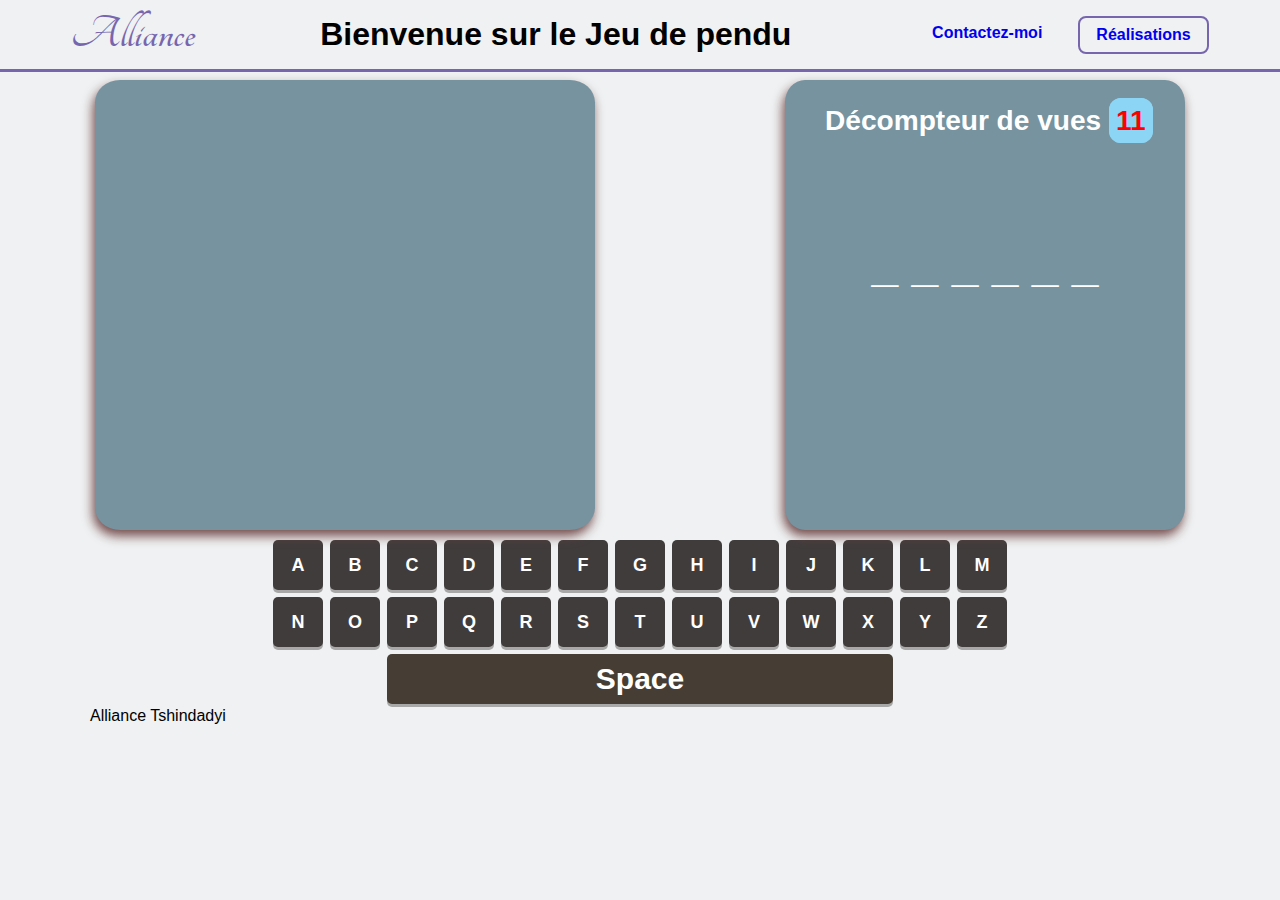
==== index.html @ b0b97971 "les mofications et les ajustements" ====
<!DOCTYPE html>
<html lang="fr">
<head>
    <meta charset="UTF-8">
    <meta http-equiv="X-UA-Compatible" content="IE=edge">
    <meta name="viewport" content="width=device-width, initial-scale=1.0">
    <!-- <link rel="stylesheet" href="css/defaut.css"> -->
    <link rel="stylesheet" href="/css/style.css">
    <!-- <link rel="stylesheet" href="/css/test.css"> -->
    <link rel="stylesheet" href="https://fonts.googleapis.com/css?family=Tangerine">
    <link rel="shurtcut icon" href="">
    <title>Correction</title>
</head>
<body>

    <section>
        <header>
            <div class="logo"><a href=""> Alliance</a></div>
            <div><h1>Bienvenue sur le Jeu de pendu</h1></div>
            <nav>
                <ul>
                    <li class="link1"><a href="/contact/contact.html">Contactez-moi</a></li>
                    <li class="link"><a href="https://github.com/Ally9703" target="_blank">Réalisations</a></li>
                </ul>
            </nav>
        </header>
        <main>
            <section id="mainContainer">
                <div class="contenues">
                    <div class="images">
                        <img src="/images/pendu1.png" alt="pendu" class="picture1" height="310">
                        <img src="/images/pendu2.png" alt="pendu" class="picture2" height="310">
                        <img src="/images/pendu3.png" alt="pendu" class="picture3" height="310">
                        <img src="/images/pendu4.png" alt="pendu" class="picture4" height="310">
                        <img src="/images/pendu5.png" alt="pendu" class="picture5" height="310">
                        <img src="/images/pendu6.png" alt="pendu" class="picture6" height="310">
                        <img src="/images/pendu7.png" alt="pendu" class="picture7" height="310">
                        <img src="/images/pendu8.png" alt="pendu" class="picture8" height="310">
                        <img src="/images/pendu9.png" alt="pendu" class="picture9" height="310">
                        <img src="/images/pendu10.png" alt="pendu" class="picture10" height="310">
                        <img src="/images/pendu11.png" alt="pendu" class="picture11" height="310">
                    </div>
                    <div class="containerCompteur">
                        <div class="compteur">
                            <h3>Décompteur de vues <span class="decompteur">xx</span></h3>
                        </div> 
                        <div class="motAleatoire"></div>     
                    </div>
                </div>
                
                <div class="containerTouches">
                    <div class="touches">
                        <button id="A" value="a" class="button">A</button>
                        <button id="B" value="b" class="button">B</button>
                        <button id="C" value="c" class="button">C</button>
                        <button id="D" value="d" class="button">D</button>
                        <button id="E" value="e" class="button">E</button>
                        <button id="F" value="f" class="button">F</button>
                        <button id="G" value="g" class="button">G</button>
                        <button id="H" value="h" class="button">H</button>
                        <button id="I" value="i" class="button">I</button>
                        <button id="J" value="j" class="button">J</button>
                        <button id="K" value="k" class="button">K</button>
                        <button id="L" value="l" class="button">L</button>
                        <button id="M" value="m" class="button">M</button>
                        <button id="N" value="n" class="button">N</button>
                        <button id="O" value="o" class="button">O</button>
                        <button id="P" value="p" class="button">P</button>
                        <button id="Q" value="q" class="button">Q</button>
                        <button id="R" value="r" class="button">R</button>
                        <button id="S" value="s" class="button">S</button>
                        <button id="T" value="t" class="button">T</button>
                        <button id="U" value="u" class="button">U</button>
                        <button id="V" value="v" class="button">V</button>
                        <button id="W" value="w" class="button">W</button>
                        <button id="X" value="x" class="button">X</button>
                        <button id="Y" value="y" class="button">Y</button>
                        <button id="Z" value="z" class="button">Z</button>
                        <button id="" value="10" class="">Space</button>
                    </div>
                </div>
            </section>
        </main>
    </section>
    <section class="gagner">
        <div >
            <h3 class="h3">Felicitation tu as trouvé le mot: <span class="motcacher">...</span></h3>
            <p class="p">BIEN JOUER !</p>
            <button id="nouveauJeux1" type="button" onClick="window.location.reload()">Nouvelle partie</button>
        </div>
    </section>
    <section class="perdre">
        <div >
            <h3 class="h3">Oups, il semblerait que tu es perdus, le mot a trouver été: <span class="motcacher">...</span>,<br> ceci devrait te remonter le morale:</h3>
            <p class="p">“Pour faire un bon vainqueur il faut être bon perdant.”</p>
            <button id="nouveauJeux2" type="button" onClick="window.location.reload()">Nouvelle partie</button>
        </div>
    </section>
    <footer>
        <span>Alliance Tshindadyi</span>
    </footer>
    
    <script src="js/correction.js"></script>
</body>
</html>
---- css/style.css ----
* {
    margin: 0;
    padding: 0;
    text-decoration: none;
    outline: none;
    font-family: Arial, Helvetica, sans-serif, 'Roboto';
    list-style: none;
}
:root {
    --bg-color: #eff1f2;
    --dark-bg-color: rgb(65, 60, 60);
    --primary-color: #7766ae;
    --secondary-color: #14b8a6;
    --secondary-color-light: #18f9df;
    --text-color: #484848;
    --danger-color-light: #ffa4a4;
    --gold-color: #ebd298;
    --boxshadow-color:#a8a8a8;
    --border-color-blue: rgb(0, 0, 255);
}

body{
    background-color: var(--bg-color);
    display: flex;
    flex-direction: column;
    width: 100vw;
}
header{
    padding: 9px;
    text-align: center;
    display: flex;
    justify-content: space-around;
    align-items: center;
    height: calc(100% - 2px);
    box-shadow: 0 3px var(--primary-color);
}

.logo a{
    font-family: 'Tangerine', serif;
    font-size: 48px;
    font-weight: bold;
    color: var(--primary-color);
}

nav ul {
    display: flex;
    gap: 20px;
}

.container{
    width: 1100px;
    margin: 0 auto;
}

.link{
    border: 2px solid var(--primary-color);
    border-radius: 8px;
    padding: 0.5rem 1rem;
    transition: all .25s ease;
    font-weight: bold;
}

.link:hover{
    background-color:var(--primary-color);
    color :red;
}

.link1{
    border-radius: 8px;
    padding: 0.5rem 1rem;
    transition: all .25s ease;
    font-weight: bold;
}


/* CONTAINER DE DEUX ECRANTS DES IMAGES ET RESULTA */
.contenues{
    display: flex;
    justify-content: space-around;
    margin-bottom: 10px;
}

.images{
    /* border: 1px solid var(--border-color-blue); */
    background-color:rgb(118, 147, 159);
    border-radius: 5px;
    position: relative;
    width: 500px;
    height: 50vh;
    margin-top: 11px;
    border-radius: 5%; 
    box-shadow: -2px 6px 11px 0px rgba(111, 69, 69, 0.95);
    -webkit-box-shadow: -2px 6px 11px 0px rgba(111, 69, 69, 0.95);
    -moz-box-shadow: -2px 6px 11px 0px rgba(111, 69, 69, 0.95);
}

.containerCompteur{
    /* border: 1px solid var(--border-color-blue); */
    background-color:rgb(118, 147, 159);
    border-radius: 5px;
    position: relative;
    width: 400px;
    height: 50vh;
    margin-top: 11px;
    border-radius: 5%; 
    box-shadow: -2px 6px 11px 0px rgba(111, 69, 69, 0.95);
    -webkit-box-shadow: -2px 6px 11px 0px rgba(111, 69, 69, 0.95);
    -moz-box-shadow: -2px 6px 11px 0px rgba(111, 69, 69, 0.95);
}

img{
    display:none;
    position: absolute;
    user-select: none;
    margin-left: 70px;
    width: 100%;
}

.motAleatoire {
    text-align: center;
    margin-top: 25%;
    font-size: 3em;
    font-weight: bold;
    color: #fff;
}

h3 span{
    color: red;
    font-weight: bold;
    border: 2px solid rgb(140, 213, 245);
    border-radius: 12px;
    padding: 5px;
    background-color:rgb(140, 213, 245);
}

/*  CONTAINER DES TOUCHES */
.touches{
    display: grid;
    grid-template-columns: repeat(13, 50px);
    grid-template-rows: repeat(5, 50px);
    grid-gap: 7px;
    justify-content: center;
    height: 167px;
}

button{
    border: none;
    outline:none;
    border-radius: 5px;
    box-shadow: 0 3px #a8a8a8;
    font-size:18px;
    cursor: pointer;
    font-weight: bold;
    background-color: var(--dark-bg-color);
    color:white;
}

button:active{
    box-shadow: 0 1px #a8a8a8; 
    transform: translateY(2px);
}

button[value="10"]{
    background-color: #463e34;
    color: white;
}

button[value="10"]{
    grid-column: span 13;
    grid-column-start:3 ;
    grid-column-end:12 ;
    font-weight: bold;
    color: white;
    font-size: 30px;
}

/* LA CLASSE REUSSITE ET ECHEC */

.gagner, .perdre {
    height: 100vh;
    width: 100vw;
    display: flex;
    align-items: center;
    justify-content: center;
    text-align: center;
    color: #fff;
    position: absolute;
    top: 0;
    backdrop-filter: blur(5px);
    -webkit-backdrop-filter: blur(5px);
    bottom: 0;
    transform: translateY(-100%);
    transition: all .5s;
}



.gagner .p, .h3 {
    display: block;
    font-size: 2rem;
    background-color: #7fd715;  
    padding: 15px;
    border-radius: 15px;

}

.perdre .p, .h3 {
    display: block;
    font-size: 2rem;
    background-color: #d91414;
    padding: 15px;
    border-radius: 15px;
}


.gagner .h3 {
    margin-bottom: 2rem;
    background-color: #7fd715;  
}

.perdre .h3 {
    margin-bottom: 2rem;
}

.compteur {
    margin: 25px 0;
    margin-left: 40px;
    font-size: 1.5em;
    color: white;
}


footer{
    /* padding: 5px; */
    width: 1100px;
    margin: 0 auto;
}



#nouveauJeux1, #nouveauJeux2 {
    width: 301px;
    border-radius: 15px;
    margin-top: 60px;
}

#nouveauJeux1 {
    background: #7fd715;
    border-bottom: 4px solid #599016;
}

#nouveauJeux2 {
    background: #d91414;
    border-bottom: 4px solid #900e0e;
}

#nouveauJeux1:focus {
    border-bottom: none;
}

#nouveauJeux2:focus {
    border-bottom: none;
}



@media all and (max-width: 1205px) {
    
}
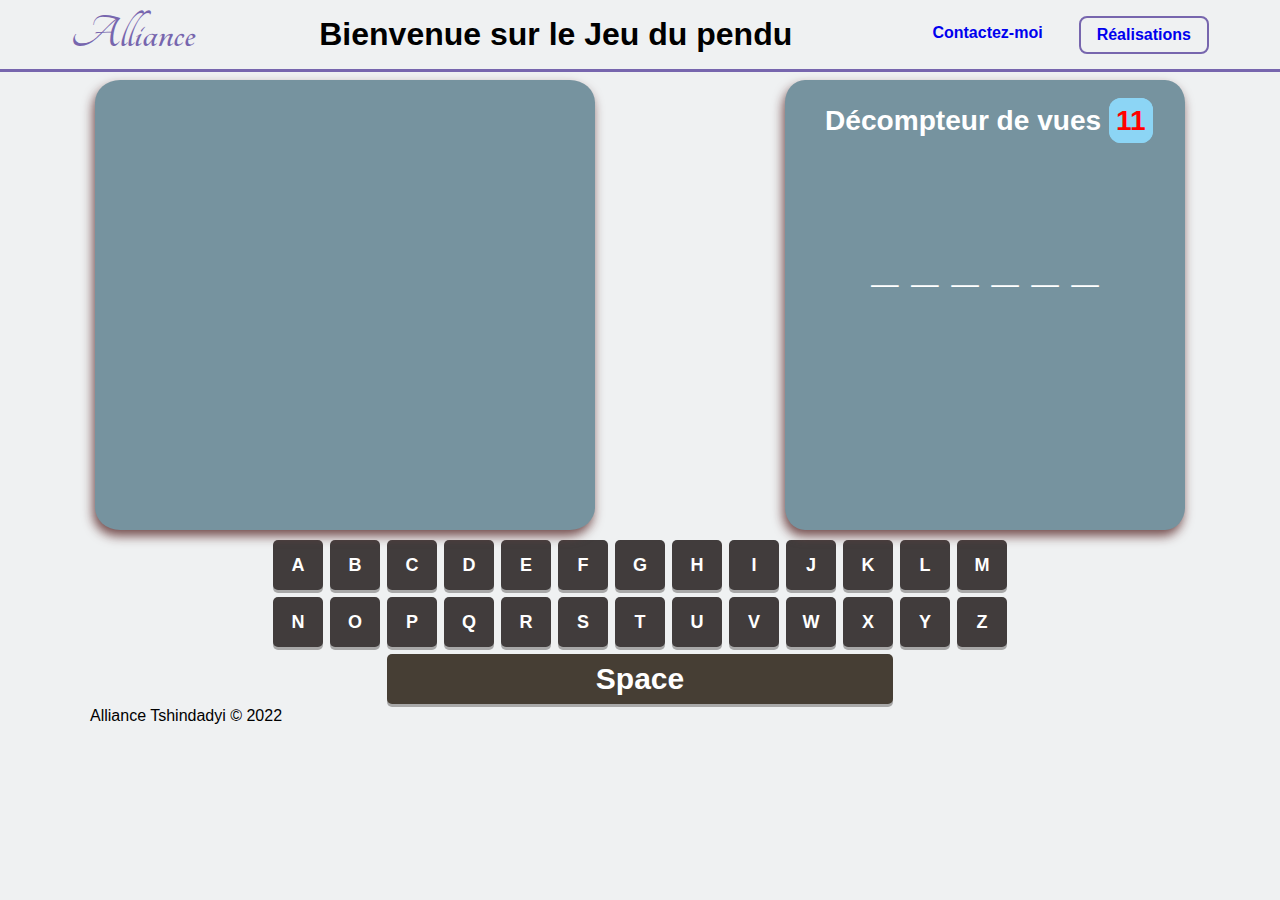
==== commit ed378a3f: "les dernières mises à jour" ====
--- a/index.html
+++ b/index.html
@@ -16,7 +16,7 @@
     <section>
         <header>
             <div class="logo"><a href=""> Alliance</a></div>
-            <div><h1>Bienvenue sur le Jeu de pendu</h1></div>
+            <div><h1>Bienvenue sur le Jeu du pendu</h1></div>
             <nav>
                 <ul>
                     <li class="link1"><a href="/contact/contact.html">Contactez-moi</a></li>
@@ -97,7 +97,7 @@
         </div>
     </section>
     <footer>
-        <span>Alliance Tshindadyi</span>
+        <span>Alliance Tshindadyi &copy; 2022</span>
     </footer>
     
     <script src="js/correction.js"></script>
--- a/css/style.css
+++ b/css/style.css
@@ -10,11 +10,7 @@
     --bg-color: #eff1f2;
     --dark-bg-color: rgb(65, 60, 60);
     --primary-color: #7766ae;
-    --secondary-color: #14b8a6;
-    --secondary-color-light: #18f9df;
-    --text-color: #484848;
     --danger-color-light: #ffa4a4;
-    --gold-color: #ebd298;
     --boxshadow-color:#a8a8a8;
     --border-color-blue: rgb(0, 0, 255);
 }
@@ -25,6 +21,7 @@
     flex-direction: column;
     width: 100vw;
 }
+/* L'ENTETE  ET LE NAV*/
 header{
     padding: 9px;
     text-align: center;
@@ -47,10 +44,6 @@
     gap: 20px;
 }
 
-.container{
-    width: 1100px;
-    margin: 0 auto;
-}
 
 .link{
     border: 2px solid var(--primary-color);
@@ -62,7 +55,9 @@
 
 .link:hover{
     background-color:var(--primary-color);
-    color :red;
+}
+.link a:hover{
+    color: white;
 }
 
 .link1{
@@ -72,6 +67,10 @@
     font-weight: bold;
 }
 
+.container{
+    width: 1100px;
+    margin: 0 auto;
+}
 
 /* CONTAINER DE DEUX ECRANTS DES IMAGES ET RESULTA */
 .contenues{
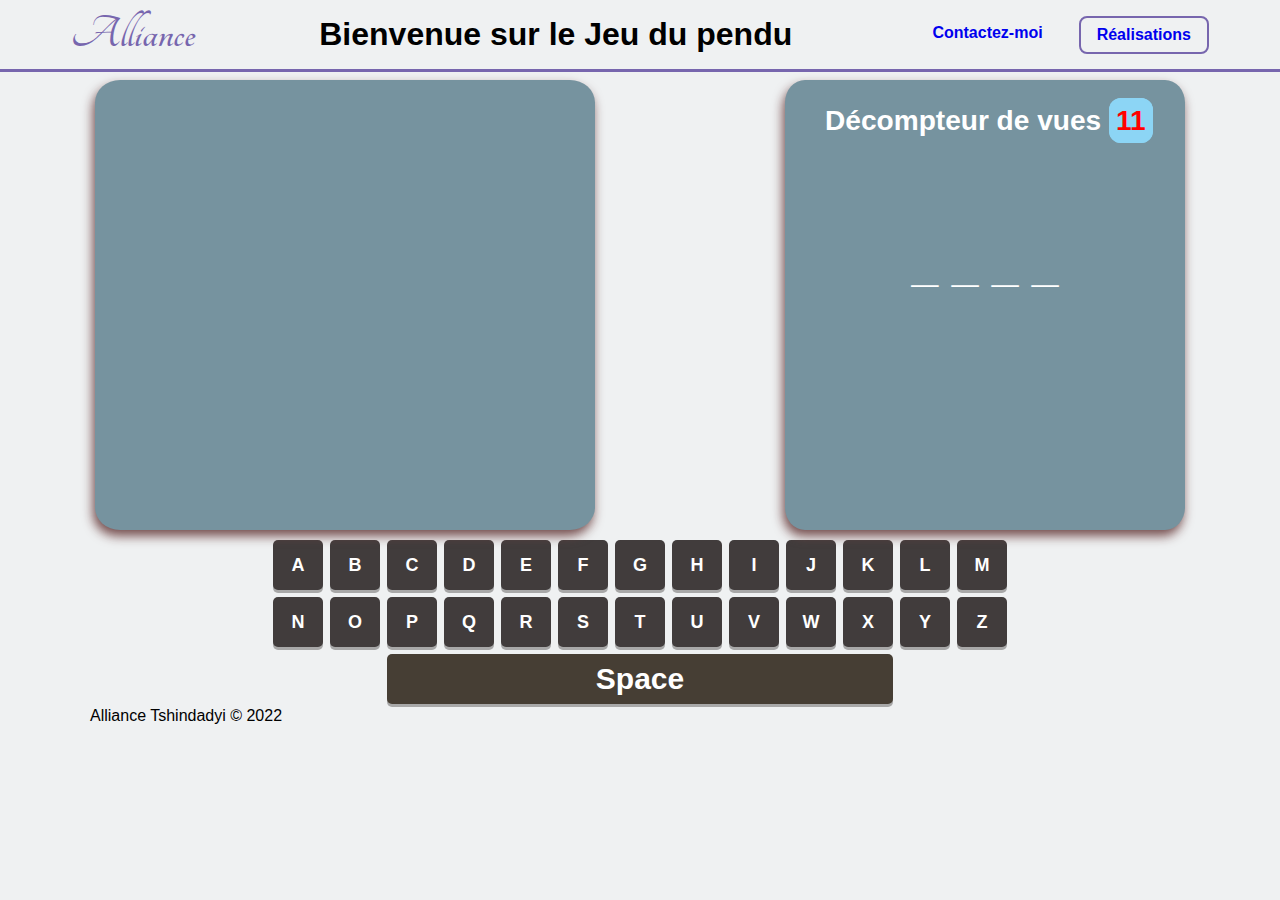
==== commit ca89436d: "les ajouts" ====
--- a/index.html
+++ b/index.html
@@ -9,7 +9,7 @@
     <!-- <link rel="stylesheet" href="/css/test.css"> -->
     <link rel="stylesheet" href="https://fonts.googleapis.com/css?family=Tangerine">
     <link rel="shurtcut icon" href="">
-    <title>Correction</title>
+    <title>Le jeu du pendu</title>
 </head>
 <body>
 
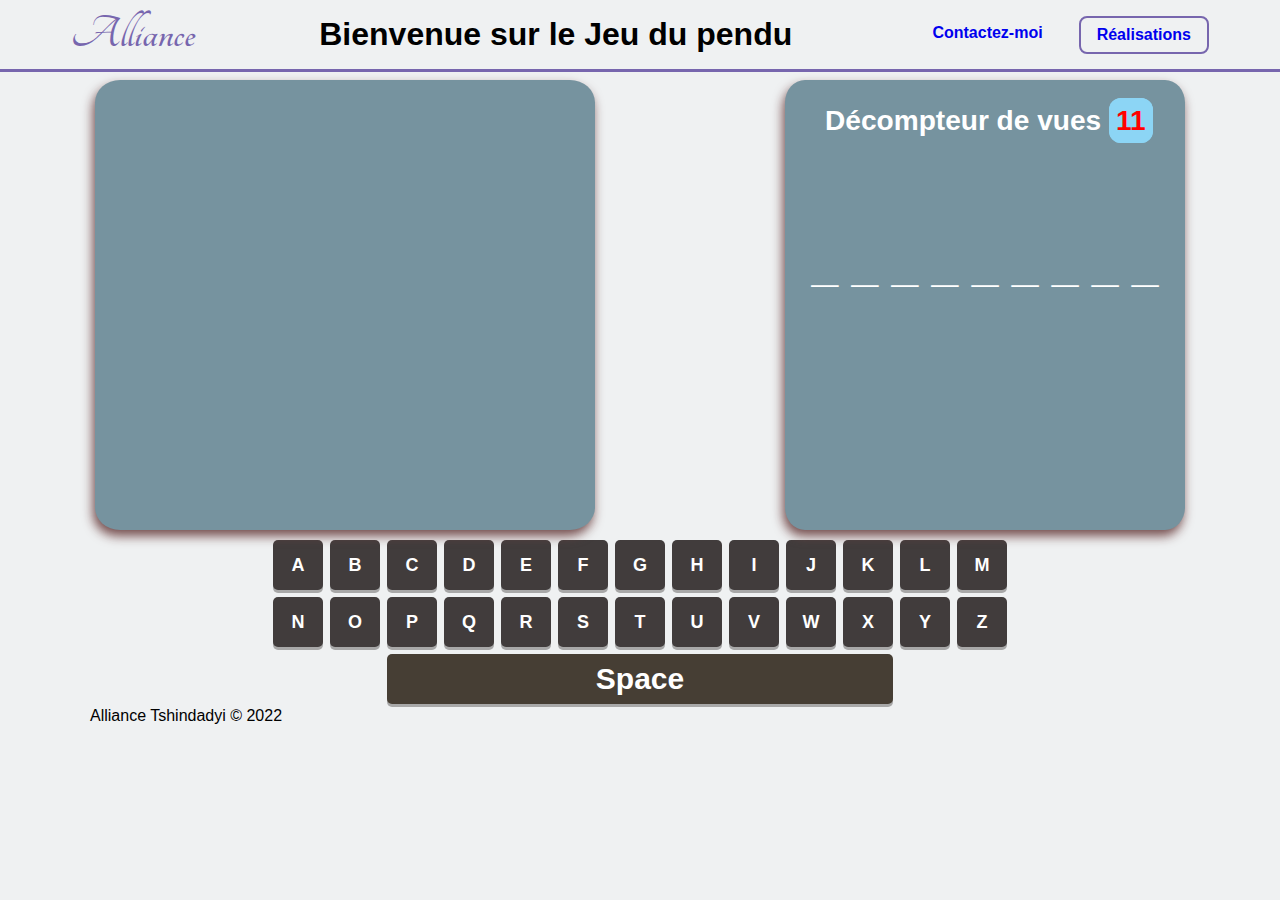
==== commit 81f3e48c: "corrections" ====
--- a/index.html
+++ b/index.html
@@ -4,9 +4,7 @@
     <meta charset="UTF-8">
     <meta http-equiv="X-UA-Compatible" content="IE=edge">
     <meta name="viewport" content="width=device-width, initial-scale=1.0">
-    <!-- <link rel="stylesheet" href="css/defaut.css"> -->
     <link rel="stylesheet" href="/css/style.css">
-    <!-- <link rel="stylesheet" href="/css/test.css"> -->
     <link rel="stylesheet" href="https://fonts.googleapis.com/css?family=Tangerine">
     <link rel="shurtcut icon" href="">
     <title>Le jeu du pendu</title>
@@ -100,6 +98,6 @@
         <span>Alliance Tshindadyi &copy; 2022</span>
     </footer>
     
-    <script src="js/correction.js"></script>
+    <script src="js/script.js"></script>
 </body>
 </html>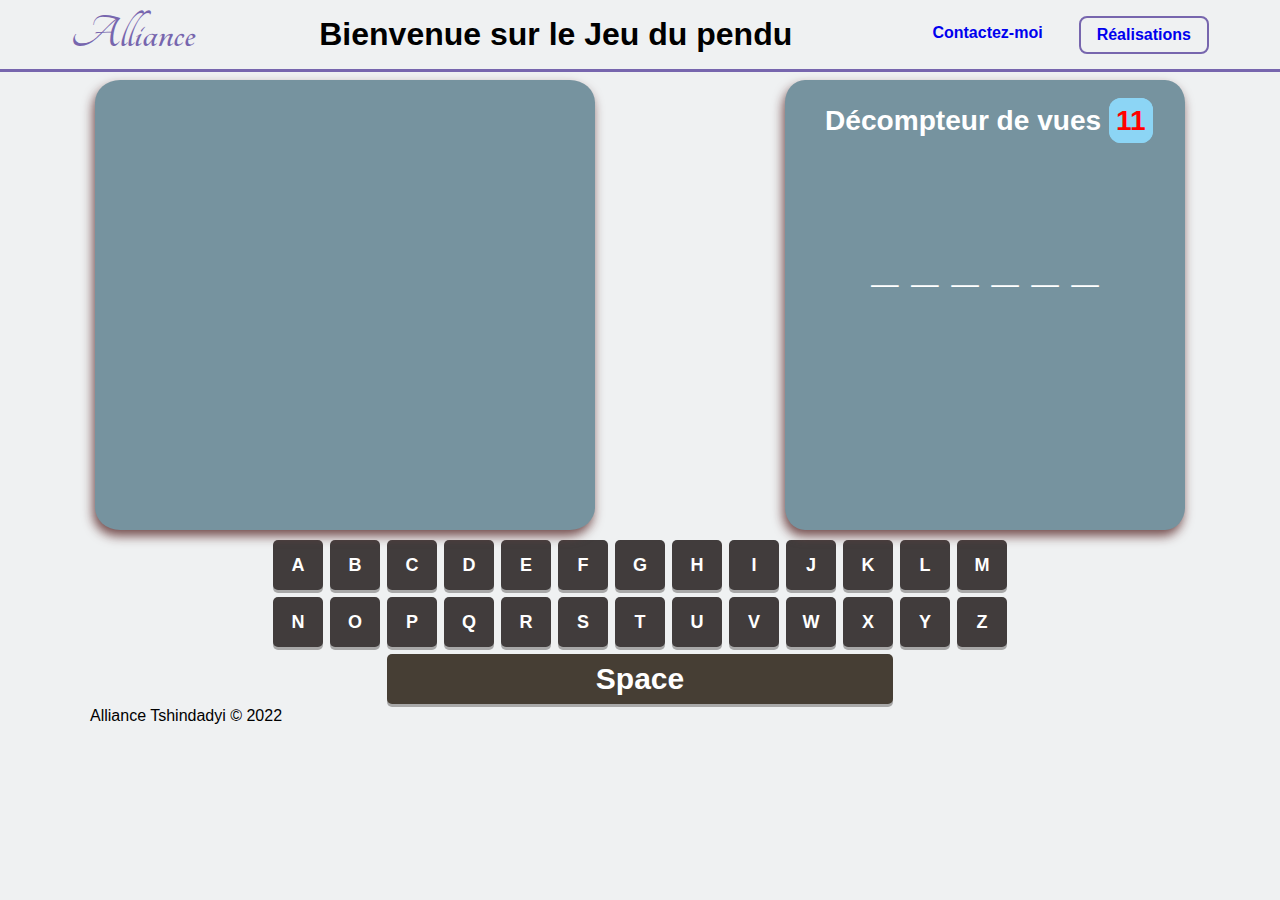
==== commit e2bc6394: "la modification des liens des" ====
--- a/index.html
+++ b/index.html
@@ -4,7 +4,7 @@
     <meta charset="UTF-8">
     <meta http-equiv="X-UA-Compatible" content="IE=edge">
     <meta name="viewport" content="width=device-width, initial-scale=1.0">
-    <link rel="stylesheet" href="/css/style.css">
+    <link rel="stylesheet" href="../css/style.css">
     <link rel="stylesheet" href="https://fonts.googleapis.com/css?family=Tangerine">
     <link rel="shurtcut icon" href="">
     <title>Le jeu du pendu</title>
@@ -17,7 +17,7 @@
             <div><h1>Bienvenue sur le Jeu du pendu</h1></div>
             <nav>
                 <ul>
-                    <li class="link1"><a href="/contact/contact.html">Contactez-moi</a></li>
+                    <li class="link1"><a href="../contact/contact.html">Contactez-moi</a></li>
                     <li class="link"><a href="https://github.com/Ally9703" target="_blank">Réalisations</a></li>
                 </ul>
             </nav>
@@ -26,17 +26,17 @@
             <section id="mainContainer">
                 <div class="contenues">
                     <div class="images">
-                        <img src="/images/pendu1.png" alt="pendu" class="picture1" height="310">
-                        <img src="/images/pendu2.png" alt="pendu" class="picture2" height="310">
-                        <img src="/images/pendu3.png" alt="pendu" class="picture3" height="310">
-                        <img src="/images/pendu4.png" alt="pendu" class="picture4" height="310">
-                        <img src="/images/pendu5.png" alt="pendu" class="picture5" height="310">
-                        <img src="/images/pendu6.png" alt="pendu" class="picture6" height="310">
-                        <img src="/images/pendu7.png" alt="pendu" class="picture7" height="310">
-                        <img src="/images/pendu8.png" alt="pendu" class="picture8" height="310">
-                        <img src="/images/pendu9.png" alt="pendu" class="picture9" height="310">
-                        <img src="/images/pendu10.png" alt="pendu" class="picture10" height="310">
-                        <img src="/images/pendu11.png" alt="pendu" class="picture11" height="310">
+                        <img src="../images/pendu1.png" alt="pendu" class="picture1" height="310">
+                        <img src="../images/pendu2.png" alt="pendu" class="picture2" height="310">
+                        <img src="../images/pendu3.png" alt="pendu" class="picture3" height="310">
+                        <img src="../images/pendu4.png" alt="pendu" class="picture4" height="310">
+                        <img src="../images/pendu5.png" alt="pendu" class="picture5" height="310">
+                        <img src="../images/pendu6.png" alt="pendu" class="picture6" height="310">
+                        <img src="../images/pendu7.png" alt="pendu" class="picture7" height="310">
+                        <img src="../images/pendu8.png" alt="pendu" class="picture8" height="310">
+                        <img src="../images/pendu9.png" alt="pendu" class="picture9" height="310">
+                        <img src="../images/pendu10.png" alt="pendu" class="picture10" height="310">
+                        <img src="../images/pendu11.png" alt="pendu" class="picture11" height="310">
                     </div>
                     <div class="containerCompteur">
                         <div class="compteur">
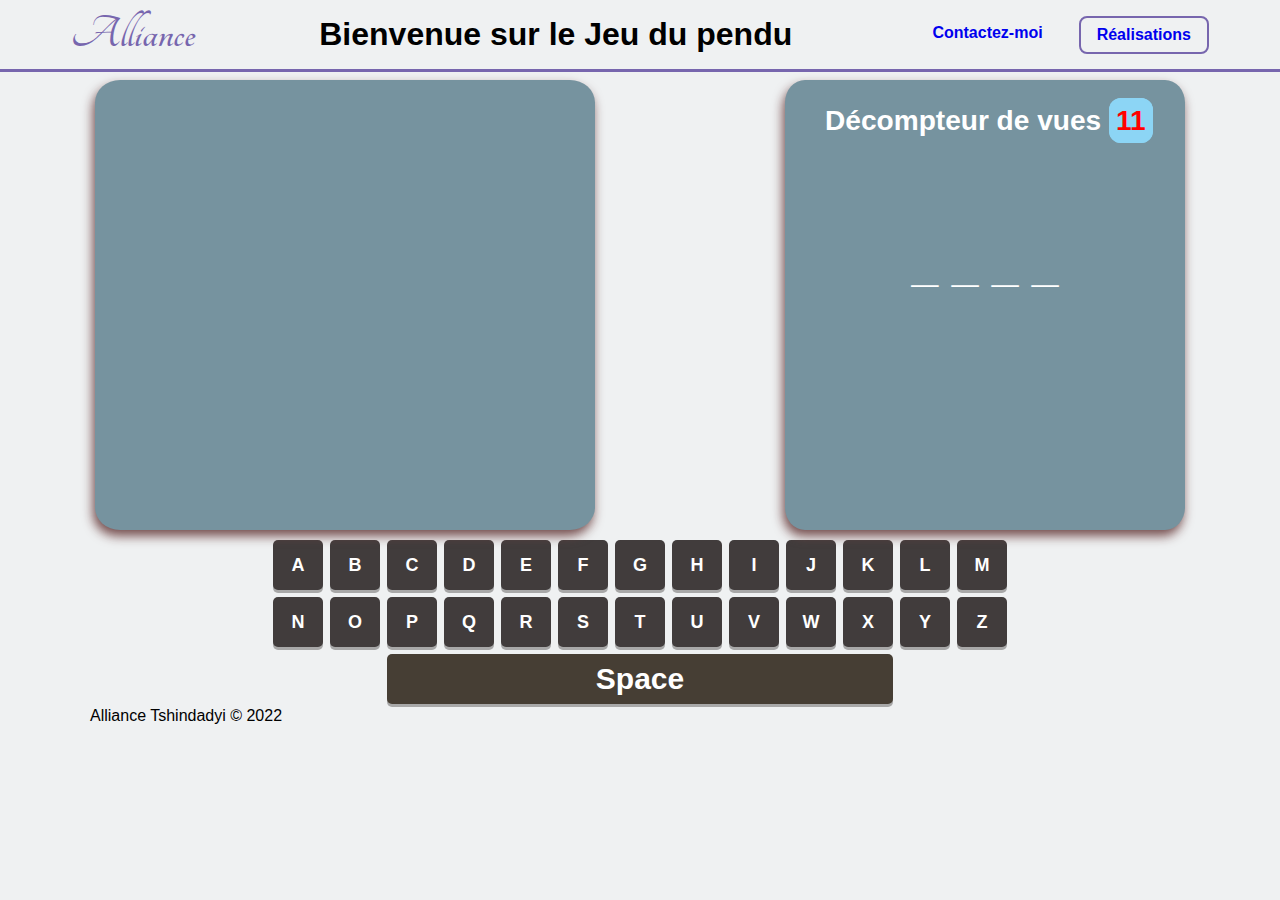
==== commit 4d3356cc: "les modications des liens" ====
--- a/index.html
+++ b/index.html
@@ -4,7 +4,7 @@
     <meta charset="UTF-8">
     <meta http-equiv="X-UA-Compatible" content="IE=edge">
     <meta name="viewport" content="width=device-width, initial-scale=1.0">
-    <link rel="stylesheet" href="../css/style.css">
+    <link rel="stylesheet" href="css/style.css">
     <link rel="stylesheet" href="https://fonts.googleapis.com/css?family=Tangerine">
     <link rel="shurtcut icon" href="">
     <title>Le jeu du pendu</title>
@@ -17,7 +17,7 @@
             <div><h1>Bienvenue sur le Jeu du pendu</h1></div>
             <nav>
                 <ul>
-                    <li class="link1"><a href="../contact/contact.html">Contactez-moi</a></li>
+                    <li class="link1"><a href="/contact/contact.html">Contactez-moi</a></li>
                     <li class="link"><a href="https://github.com/Ally9703" target="_blank">Réalisations</a></li>
                 </ul>
             </nav>
@@ -26,17 +26,17 @@
             <section id="mainContainer">
                 <div class="contenues">
                     <div class="images">
-                        <img src="../images/pendu1.png" alt="pendu" class="picture1" height="310">
-                        <img src="../images/pendu2.png" alt="pendu" class="picture2" height="310">
-                        <img src="../images/pendu3.png" alt="pendu" class="picture3" height="310">
-                        <img src="../images/pendu4.png" alt="pendu" class="picture4" height="310">
-                        <img src="../images/pendu5.png" alt="pendu" class="picture5" height="310">
-                        <img src="../images/pendu6.png" alt="pendu" class="picture6" height="310">
-                        <img src="../images/pendu7.png" alt="pendu" class="picture7" height="310">
-                        <img src="../images/pendu8.png" alt="pendu" class="picture8" height="310">
-                        <img src="../images/pendu9.png" alt="pendu" class="picture9" height="310">
-                        <img src="../images/pendu10.png" alt="pendu" class="picture10" height="310">
-                        <img src="../images/pendu11.png" alt="pendu" class="picture11" height="310">
+                        <img src="./images/pendu1.png" alt="pendu" class="picture1" height="310">
+                        <img src="./images/pendu2.png" alt="pendu" class="picture2" height="310">
+                        <img src="./images/pendu3.png" alt="pendu" class="picture3" height="310">
+                        <img src="./images/pendu4.png" alt="pendu" class="picture4" height="310">
+                        <img src="./images/pendu5.png" alt="pendu" class="picture5" height="310">
+                        <img src="./images/pendu6.png" alt="pendu" class="picture6" height="310">
+                        <img src="./images/pendu7.png" alt="pendu" class="picture7" height="310">
+                        <img src="./images/pendu8.png" alt="pendu" class="picture8" height="310">
+                        <img src="./images/pendu9.png" alt="pendu" class="picture9" height="310">
+                        <img src="./images/pendu10.png" alt="pendu" class="picture10" height="310">
+                        <img src="./images/pendu11.png" alt="pendu" class="picture11" height="310">
                     </div>
                     <div class="containerCompteur">
                         <div class="compteur">
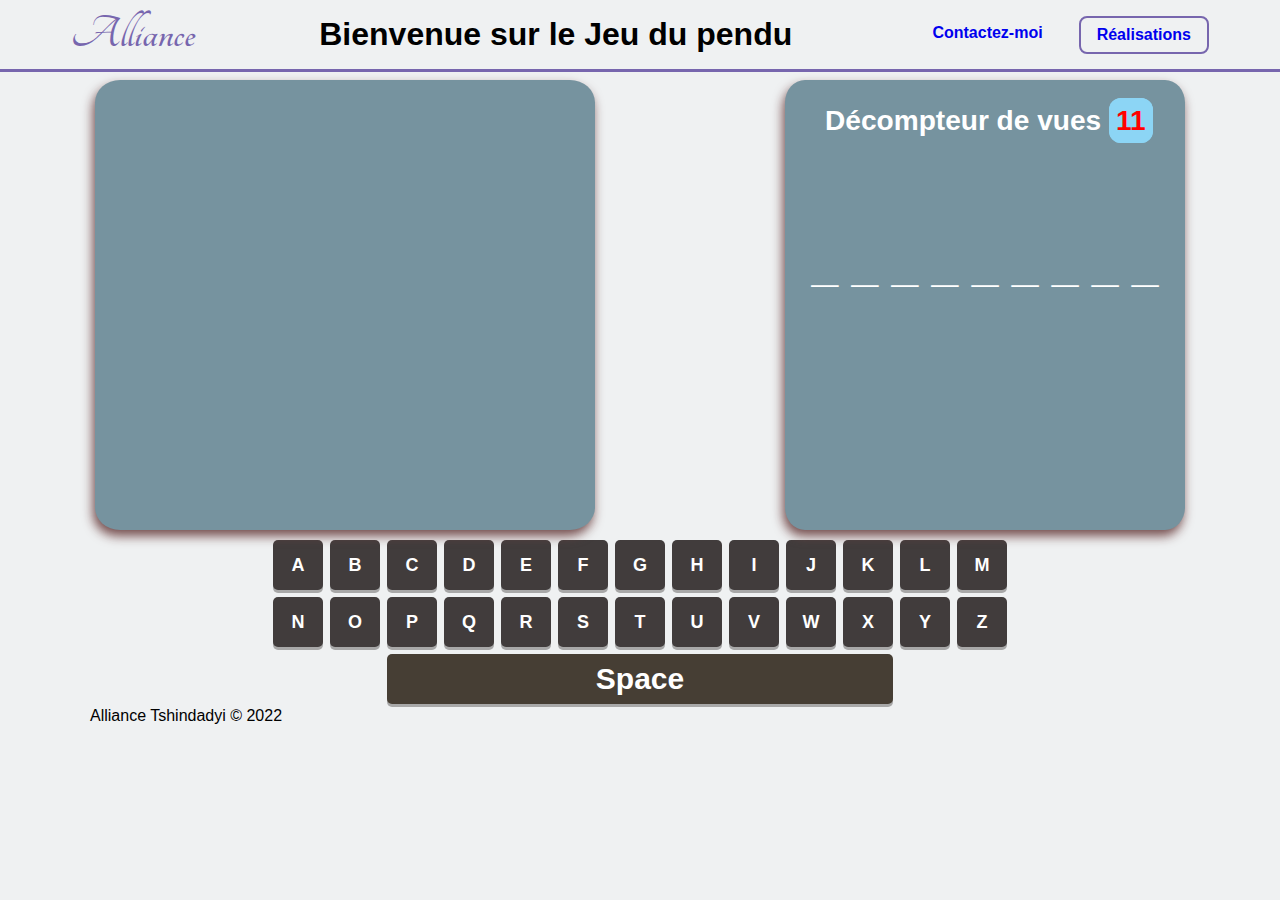
==== commit 66d5608b: "les finalisations" ====
--- a/index.html
+++ b/index.html
@@ -13,11 +13,11 @@
 
     <section>
         <header>
-            <div class="logo"><a href=""> Alliance</a></div>
+            <div class="logo"><a href="index.html"> Alliance</a></div>
             <div><h1>Bienvenue sur le Jeu du pendu</h1></div>
             <nav>
                 <ul>
-                    <li class="link1"><a href="/contact/contact.html">Contactez-moi</a></li>
+                    <li class="link1"><a href="./contact/contact.html">Contactez-moi</a></li>
                     <li class="link"><a href="https://github.com/Ally9703" target="_blank">Réalisations</a></li>
                 </ul>
             </nav>
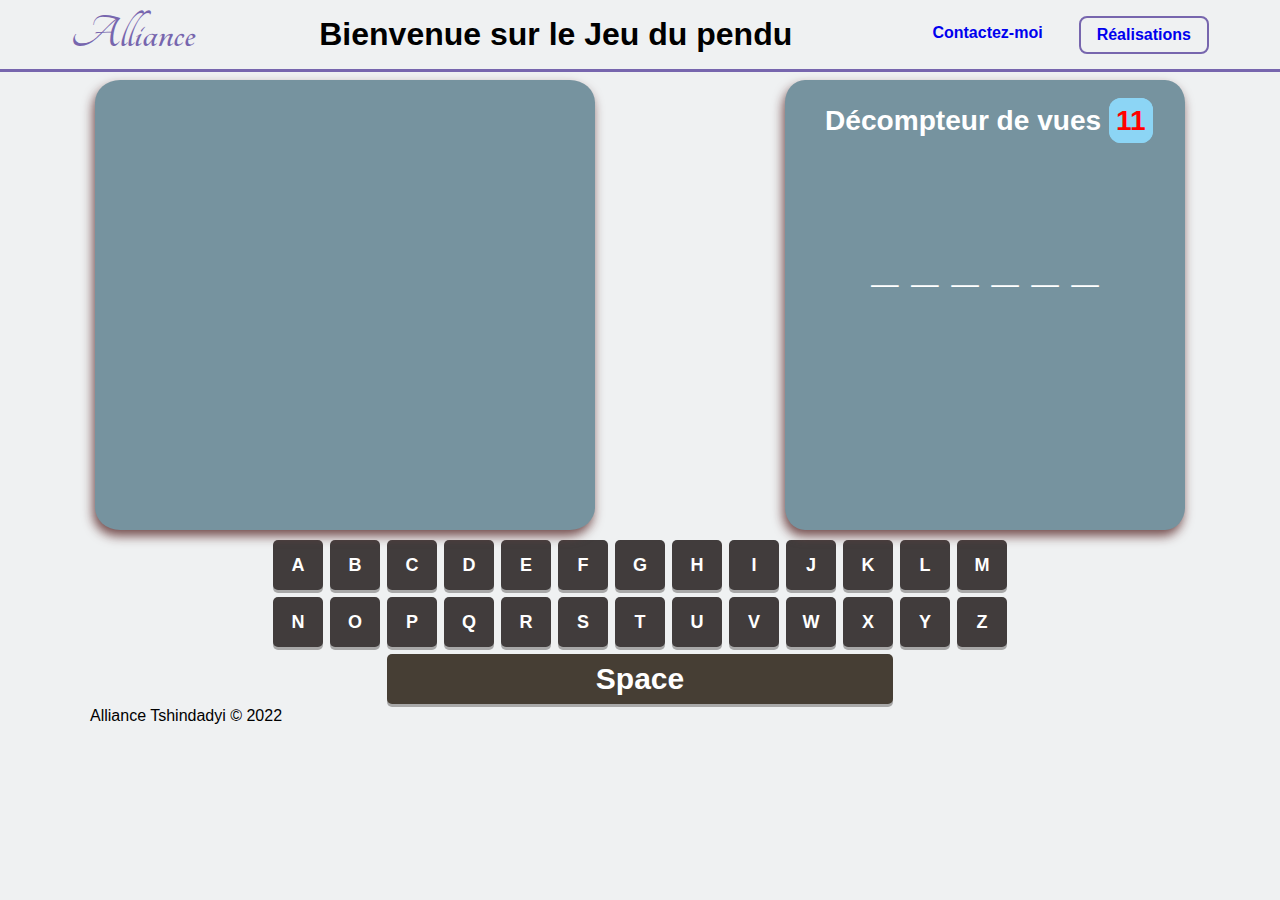
==== commit 53d7ae38: "les corrections" ====
--- a/index.html
+++ b/index.html
@@ -99,5 +99,6 @@
     </footer>
     
     <script src="js/script.js"></script>
+    
 </body>
 </html>